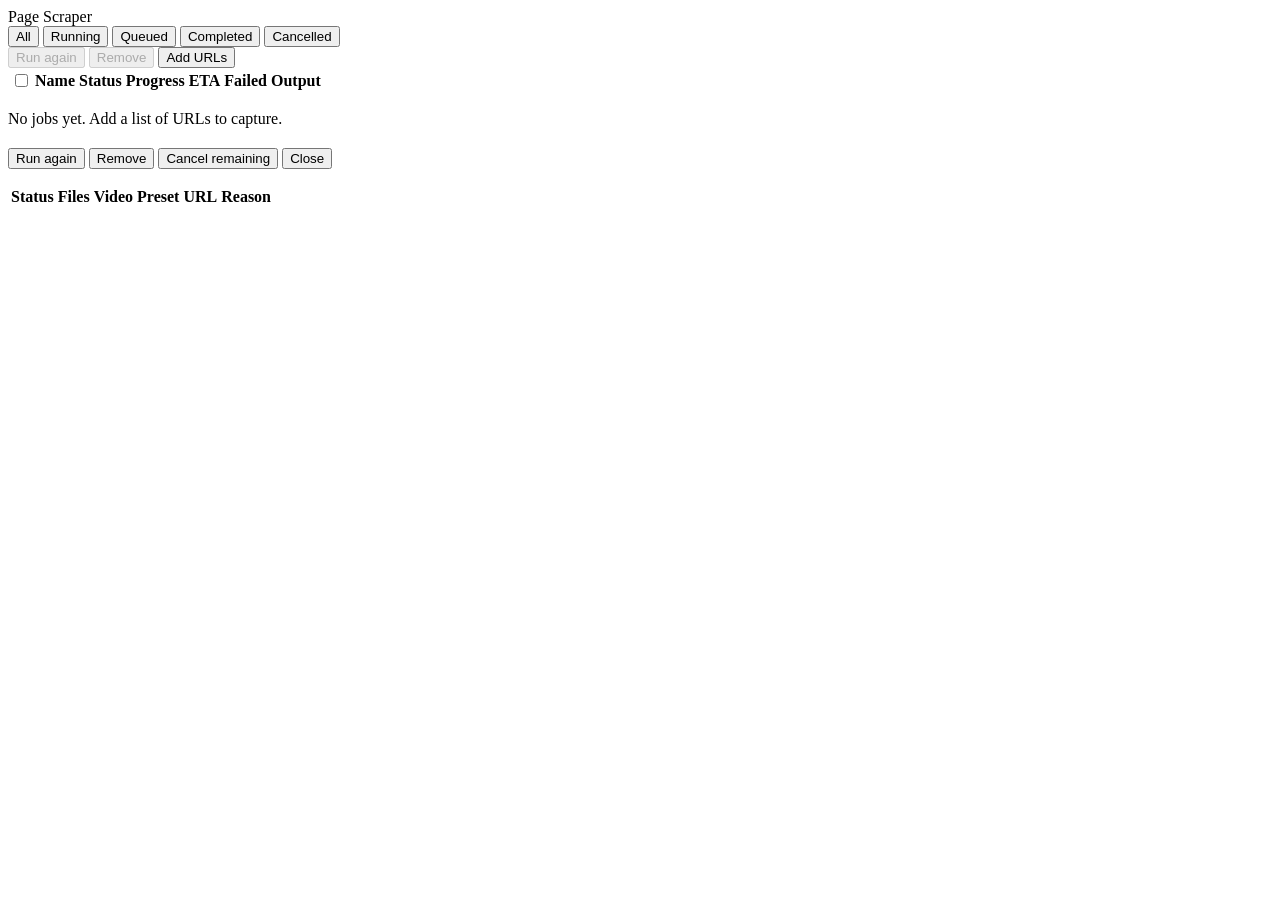
==== pagecapture/static/index.html @ 27dece1c "Initial public release of Page Scraper. Homelab Chromium service that queues URLs and writes full-pa" ====
<!DOCTYPE html>
<html lang="en">
<head>
  <meta charset="UTF-8">
  <meta name="viewport" content="width=device-width, initial-scale=1">
  <title>Page Scraper</title>
  <link rel="stylesheet" href="/static/style.css">
</head>
<body>
  <header>
    <div class="brand">Page Scraper</div>
    <nav id="filters">
      <button data-filter="" class="active">All</button>
      <button data-filter="running">Running</button>
      <button data-filter="queued">Queued</button>
      <button data-filter="completed">Completed</button>
      <button data-filter="cancelled">Cancelled</button>
    </nav>
    <div class="spacer"></div>
    <div id="counts" class="counts"></div>
    <button id="rerun-btn" disabled>Run again</button>
    <button id="remove-btn" disabled>Remove</button>
    <button id="add-btn" class="primary">Add URLs</button>
  </header>
  <main>
    <table>
      <thead>
        <tr>
          <th class="check"><input type="checkbox" id="select-all" title="Select all"></th>
          <th>Name</th>
          <th>Status</th>
          <th>Progress</th>
          <th>ETA</th>
          <th>Failed</th>
          <th>Output</th>
        </tr>
      </thead>
      <tbody id="jobs"></tbody>
    </table>
    <p id="empty" class="empty hidden">No jobs yet. Add a list of URLs to capture.</p>
  </main>
  <section id="detail" class="detail hidden">
    <div class="detail-head">
      <h2 id="detail-title"></h2>
      <button id="rerun-detail-btn">Run again</button>
      <button id="remove-detail-btn">Remove</button>
      <button id="cancel-btn">Cancel remaining</button>
      <button id="close-detail">Close</button>
    </div>
    <p id="detail-meta" class="muted"></p>
    <table>
      <thead>
        <tr>
          <th>Status</th>
          <th>Files</th>
          <th>Video</th>
          <th>Preset</th>
          <th>URL</th>
          <th>Reason</th>
        </tr>
      </thead>
      <tbody id="items"></tbody>
    </table>
  </section>

  <dialog id="add-dialog">
    <form id="add-form" method="dialog">
      <h2>Add URLs</h2>
      <label>Name <input name="name" placeholder="Optional job name"></label>
      <label>URLs
        <textarea name="urls" rows="10" placeholder="https://example.com&#10;https://another.example/" required></textarea>
      </label>
      <fieldset>
        <legend>Presets</legend>
        <label class="check"><input type="checkbox" name="preset" value="desktop" checked> desktop</label>
        <label class="check"><input type="checkbox" name="preset" value="iphone"> iphone</label>
        <label class="check"><input type="checkbox" name="preset" value="no-css"> no-css</label>
        <label class="check"><input type="checkbox" name="preset" value="no-js"> no-js</label>
      </fieldset>
      <label>Output directory <input name="output_dir" placeholder="Leave blank for the default NAS folder"></label>
      <details>
        <summary>Advanced</summary>
        <label>User-Agent <input name="user_agent"></label>
        <label>Cookies <input name="cookies" placeholder="name=value; other=value"></label>
        <div class="row">
          <label>Width <input name="viewport_width" type="number" min="320"></label>
          <label>Height <input name="viewport_height" type="number" min="240"></label>
        </div>
        <div class="row">
          <label>Stable ms <input name="stable_ms" type="number"></label>
          <label>Timeout ms <input name="timeout_ms" type="number"></label>
        </div>
        <label>Video seconds <input name="video_seconds" type="number" min="1" placeholder="30"></label>
      </details>
      <div class="actions">
        <button type="button" id="cancel-add">Close</button>
        <button class="primary">Queue</button>
      </div>
      <p id="add-error" class="error"></p>
    </form>
  </dialog>

  <dialog id="remove-dialog">
    <form id="remove-form">
      <h2>Remove jobs</h2>
      <p id="remove-copy">Are you sure you want to remove the selected jobs?</p>
      <label class="check">
        <input type="checkbox" id="remove-files"> Also remove content files
      </label>
      <div class="actions">
        <button type="button" id="remove-cancel">Cancel</button>
        <button type="submit" class="danger" id="remove-confirm">Remove</button>
      </div>
      <p id="remove-error" class="error"></p>
    </form>
  </dialog>
  <script src="/static/app.js"></script>
</body>
</html>
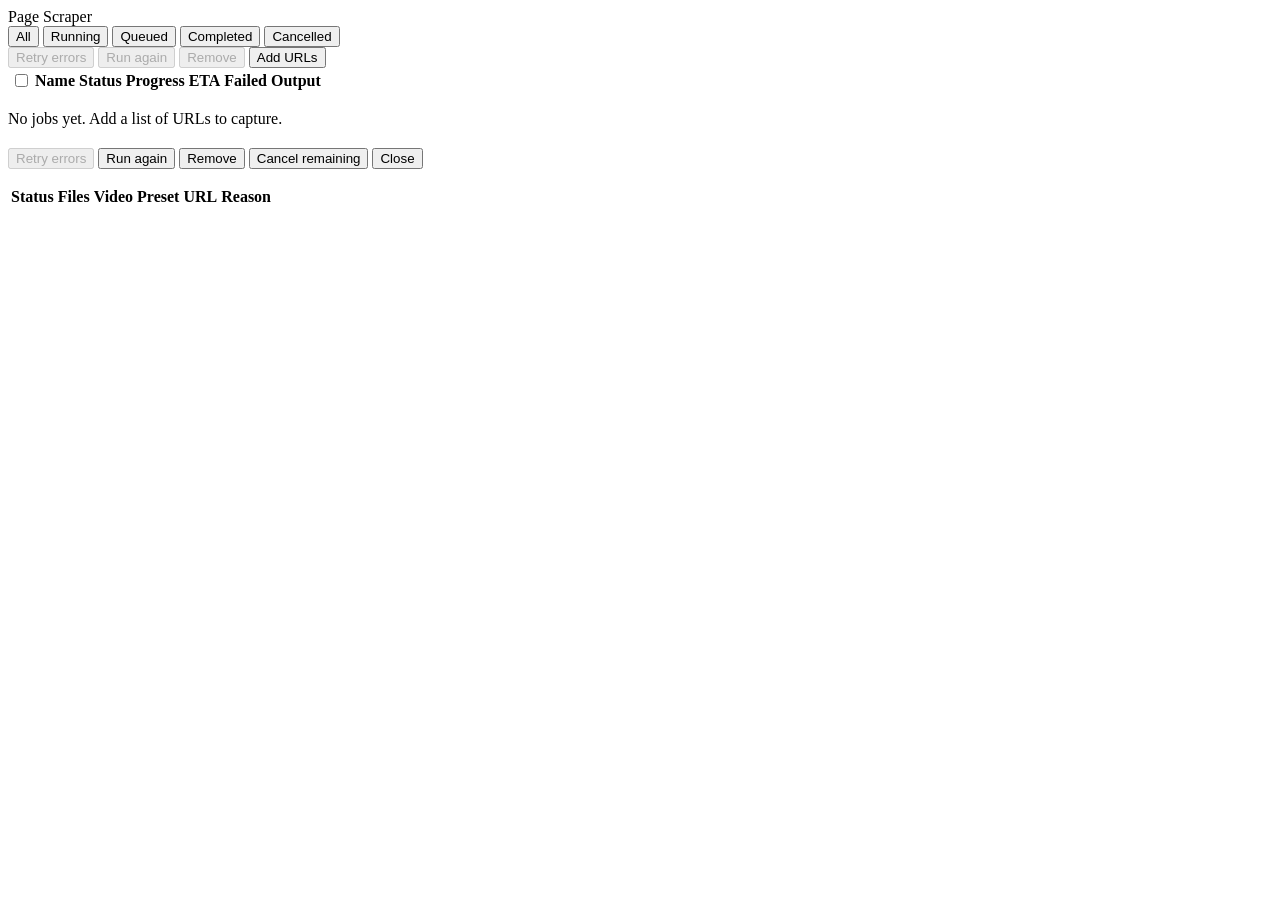
==== commit 21ef016d: "Survive mid-capture navigations and add Retry errors for unsaved items. Co-authored-by: Cursor <curs" ====
--- a/pagecapture/static/index.html
+++ b/pagecapture/static/index.html
@@ -18,6 +18,7 @@
     </nav>
     <div class="spacer"></div>
     <div id="counts" class="counts"></div>
+    <button id="retry-btn" disabled>Retry errors</button>
     <button id="rerun-btn" disabled>Run again</button>
     <button id="remove-btn" disabled>Remove</button>
     <button id="add-btn" class="primary">Add URLs</button>
@@ -42,6 +43,7 @@
   <section id="detail" class="detail hidden">
     <div class="detail-head">
       <h2 id="detail-title"></h2>
+      <button id="retry-detail-btn" disabled>Retry errors</button>
       <button id="rerun-detail-btn">Run again</button>
       <button id="remove-detail-btn">Remove</button>
       <button id="cancel-btn">Cancel remaining</button>
